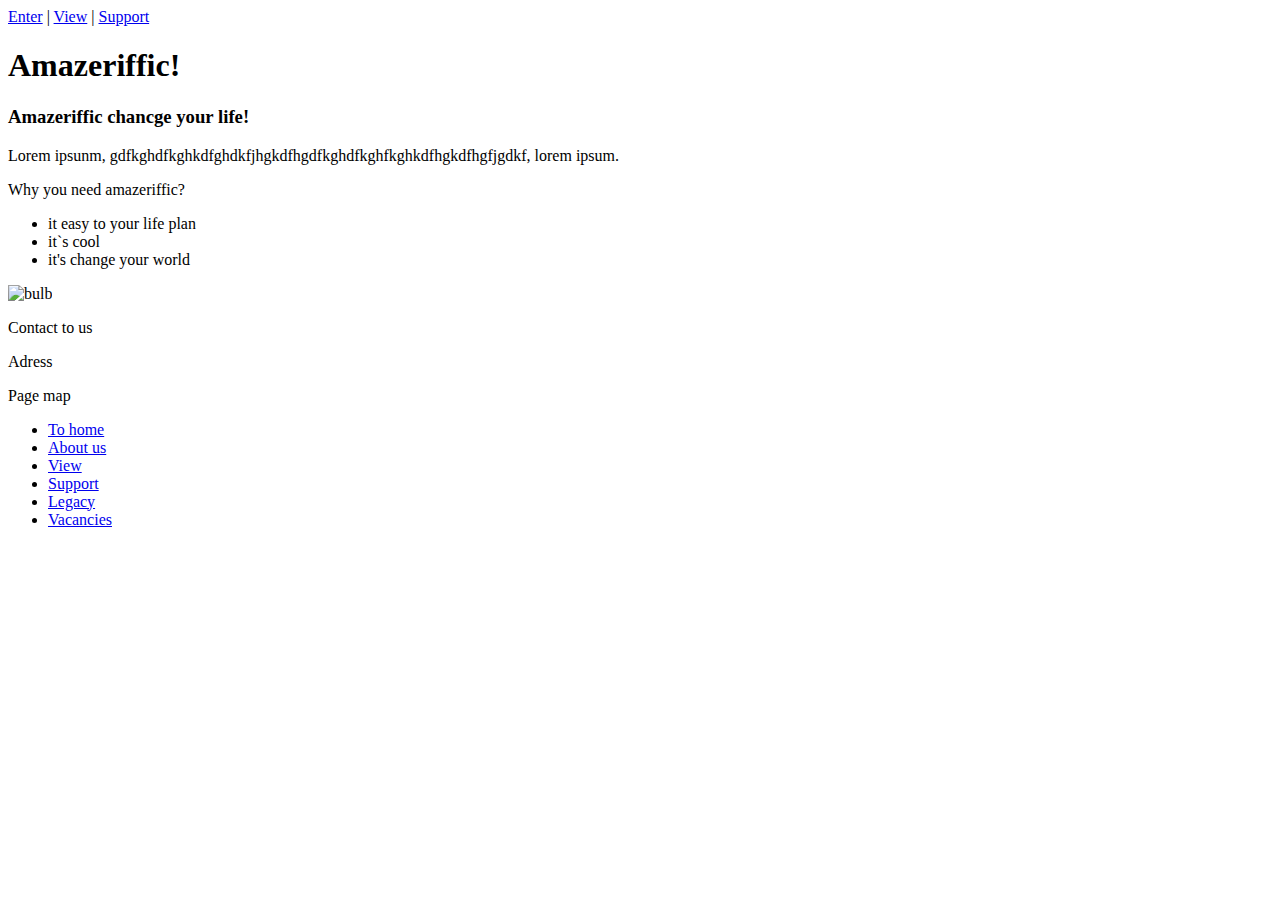
==== index.html @ b7c1e26a "begin writing html" ====
<!DOCTYPE html>
<html>

<head>
  <meta charset="utf-8">
  <meta name="viewport" content="width=device-width, initial-scale=1">
  <title>Amazeriffic</title>
</head>

<body>
  <header>
    <nav>
      <a href="#">Enter</a> |
      <a href="#">View</a> |
      <a href="#">Support</a>
    </nav>
    <h1>Amazeriffic!</h1>
  </header>
  <main>
    <h3>Amazeriffic chancge your life!</h3>
    <p>Lorem ipsunm, gdfkghdfkghkdfghdkfjhgkdfhgdfkghdfkghfkghkdfhgkdfhgfjgdkf, lorem ipsum.</p>
    <p>Why you need amazeriffic?</p>
    <ul>
      <li>it easy to your life plan</li>
      <li>it`s cool</li>
      <li>it's change your world</li>
    </ul>
    <img src="#" alt="bulb" />
  </main>
  <footer>
    <div>
      <p>Contact to us</p>
    </div>
    <div>
      <p>Adress</p>
    </div>
    <div>
      <p>Page map</p>
    </div>
    <div>
      <ul>
        <li><a href="#">To home</a></li>
        <li><a href="#">About us</a></li>
        <li><a href="#">View</a></li>
        <li><a href="#">Support</a></li>
        <li><a href="#">Legacy</a></li>
        <li><a href="#">Vacancies</a></li>
      </ul>
    </div>
  </footer>
</body>

</html>
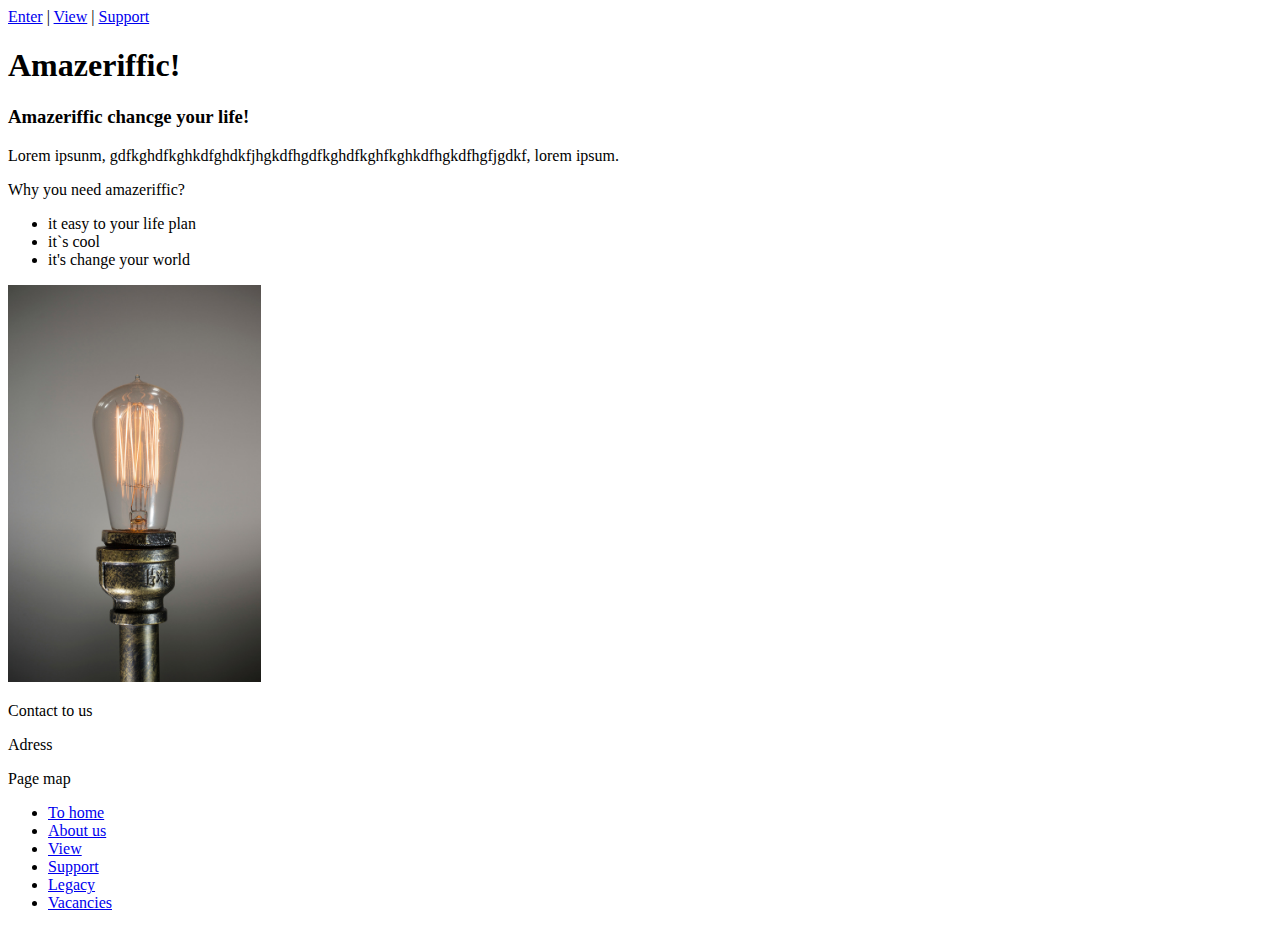
==== commit 3f94d6ff: "added style.css" ====
--- a/index.html
+++ b/index.html
@@ -5,6 +5,7 @@
   <meta charset="utf-8">
   <meta name="viewport" content="width=device-width, initial-scale=1">
   <title>Amazeriffic</title>
+  <link rel="stylesheet" href="style.css">
 </head>
 
 <body>
@@ -25,7 +26,7 @@
       <li>it`s cool</li>
       <li>it's change your world</li>
     </ul>
-    <img src="#" alt="bulb" />
+    <img src="./images/bulb medium-size.jpg" alt="bulb in dark background" class="bulb-image"/>
   </main>
   <footer>
     <div>
--- a/style.css
+++ b/style.css
@@ -0,0 +1,3 @@
+.bulb-image {
+    width: 20%;
+}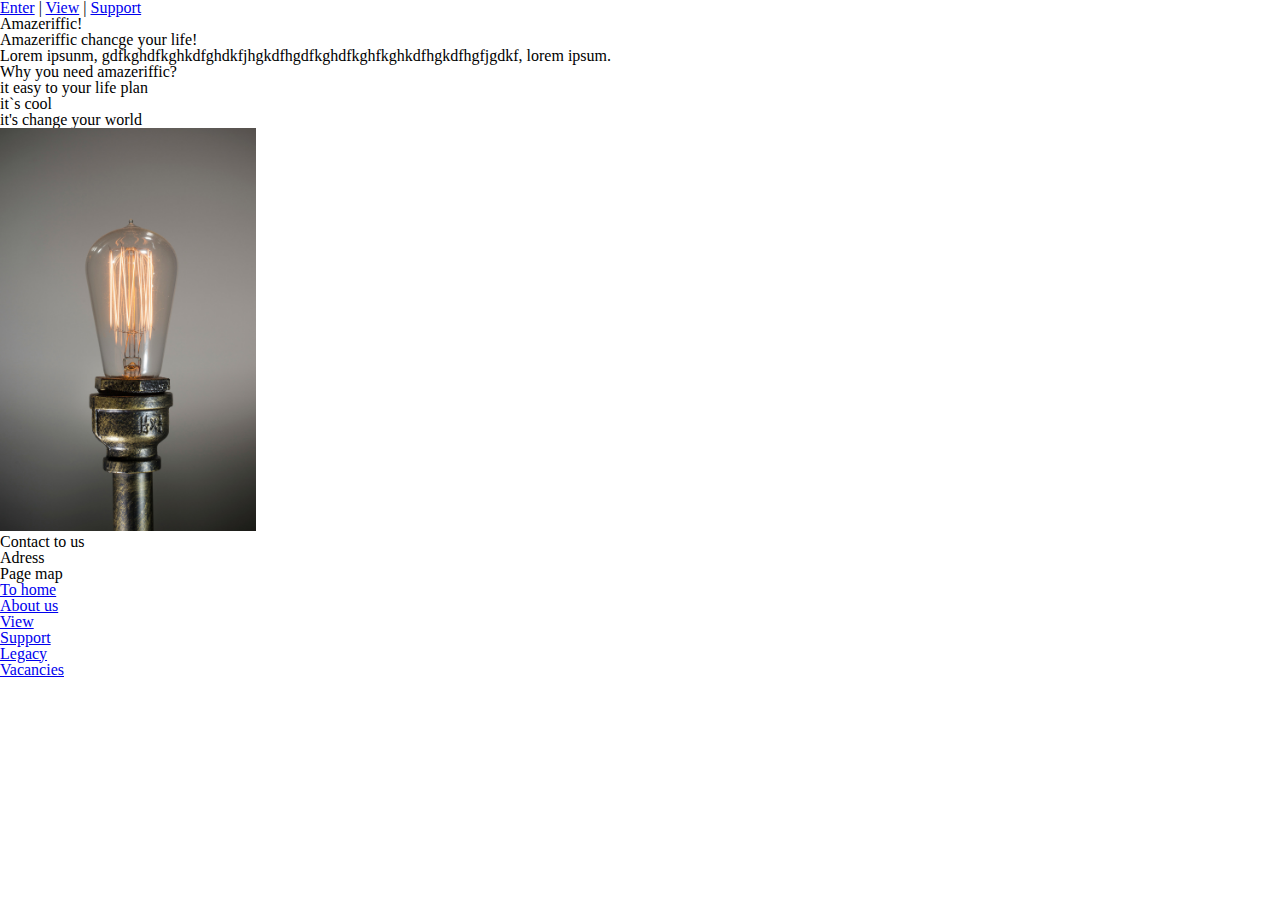
==== commit 5f7afcfb: "add reset.css from Erik Mayer" ====
--- a/index.html
+++ b/index.html
@@ -5,6 +5,7 @@
   <meta charset="utf-8">
   <meta name="viewport" content="width=device-width, initial-scale=1">
   <title>Amazeriffic</title>
+  <link rel="stylesheet" href="reset.css">
   <link rel="stylesheet" href="style.css">
 </head>
 
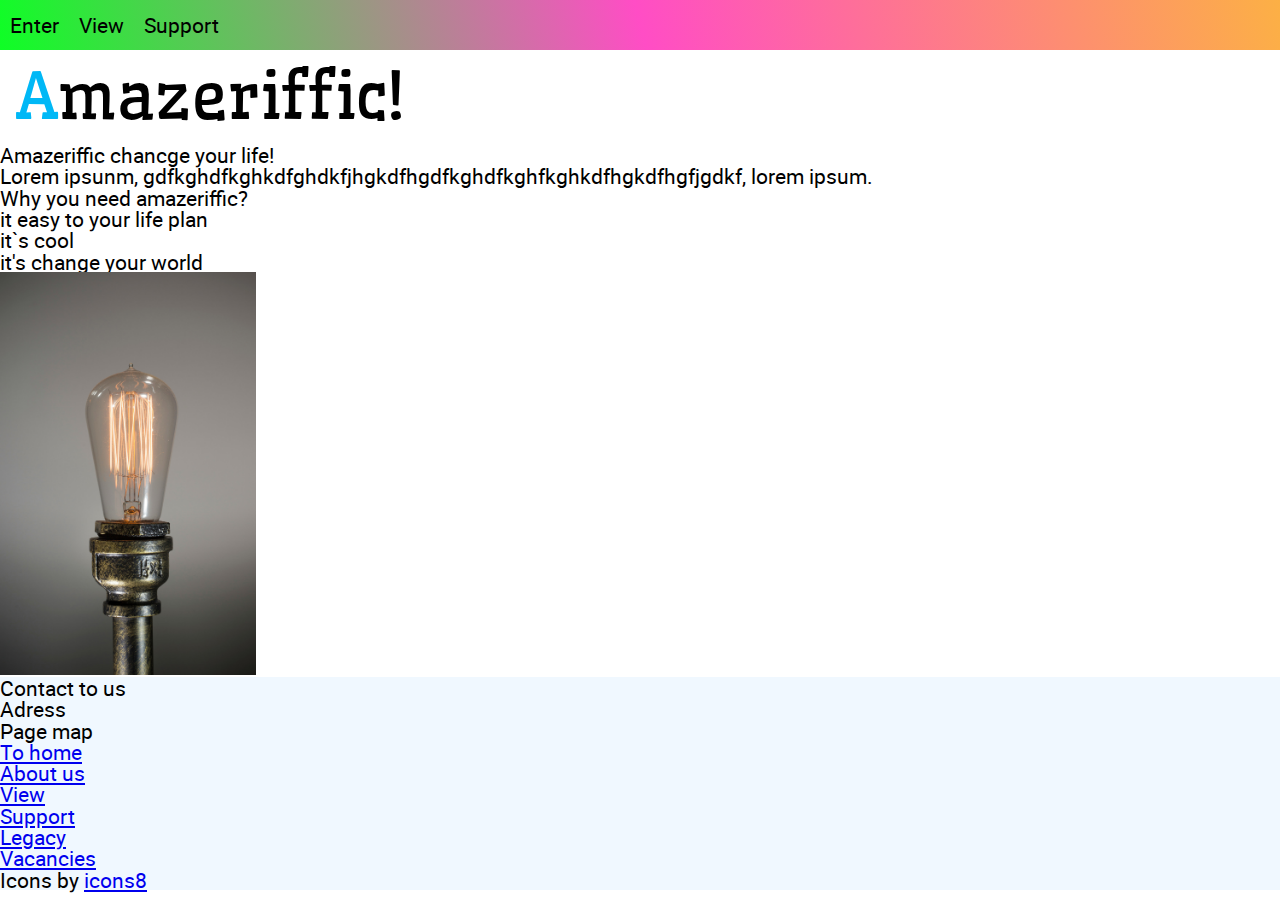
==== commit 8f8094d2: "create nav and h1" ====
--- a/index.html
+++ b/index.html
@@ -12,8 +12,8 @@
 <body>
   <header>
     <nav>
-      <a href="#">Enter</a> |
-      <a href="#">View</a> |
+      <a href="#">Enter</a>
+      <a href="#">View</a>
       <a href="#">Support</a>
     </nav>
     <h1>Amazeriffic!</h1>
@@ -49,6 +49,7 @@
         <li><a href="#">Vacancies</a></li>
       </ul>
     </div>
+    <p>Icons by <a href="https://icons8.ru/">icons8</a></p>
   </footer>
 </body>
 
--- a/style.css
+++ b/style.css
@@ -1,3 +1,68 @@
+/* Common elements */
+/*! Generated by Font Squirrel (https://www.fontsquirrel.com) on April 11, 2024 */
+
+@font-face {
+    font-family: 'robotoregular';
+    src: url('fonts/roboto-regular-webfont.woff2') format('woff2'),
+         url('fonts/roboto-regular-webfont.woff') format('woff');
+    font-weight: normal;
+    font-style: normal;
+}
+
+@font-face {
+    font-family: 'wellfleetregular';
+    src: url('fonts/wellfleet-regular-webfont.woff2') format('woff2'),
+         url('fonts/wellfleet-regular-webfont.woff') format('woff');
+    font-weight: normal;
+    font-style: normal;
+}
+
+header, main, footer {
+    min-width: 855px;
+    font-family: 'robotoregular', Arial, Helvetica, sans-serif;
+    font-size: 16pt;
+}
+
+h1 {
+    font-family: 'wellfleetregular', 'Times New Roman', Times, serif;
+    font-size: 3em;
+    margin: 15px;
+}
+
+h1::first-letter {
+    color: rgb(0, 184, 246);
+}
+
+a:hover {
+    background: url("images/icons8-rocket-24.png") no-repeat 100% 0;
+    background-size: 16px 16px;
+    padding-right: 19px;
+}
+/*header*/
+nav {
+    background: rgb(14,255,37);
+    background: linear-gradient(75deg, rgba(14,255,37,1) 0%, rgba(255,77,197,1) 50%, rgba(252,176,69,1) 100%);
+    height: 50px;
+    display: flex;
+}
+
+nav a {
+    align-self: center;
+    padding: 10px;
+    text-decoration: none;
+    color: black;
+}
+
+nav a:hover {
+    color: rgb(255, 0, 225);
+}
+
+/*main*/
 .bulb-image {
     width: 20%;
+}
+
+/*footer*/
+footer {
+    background-color: aliceblue;
 }